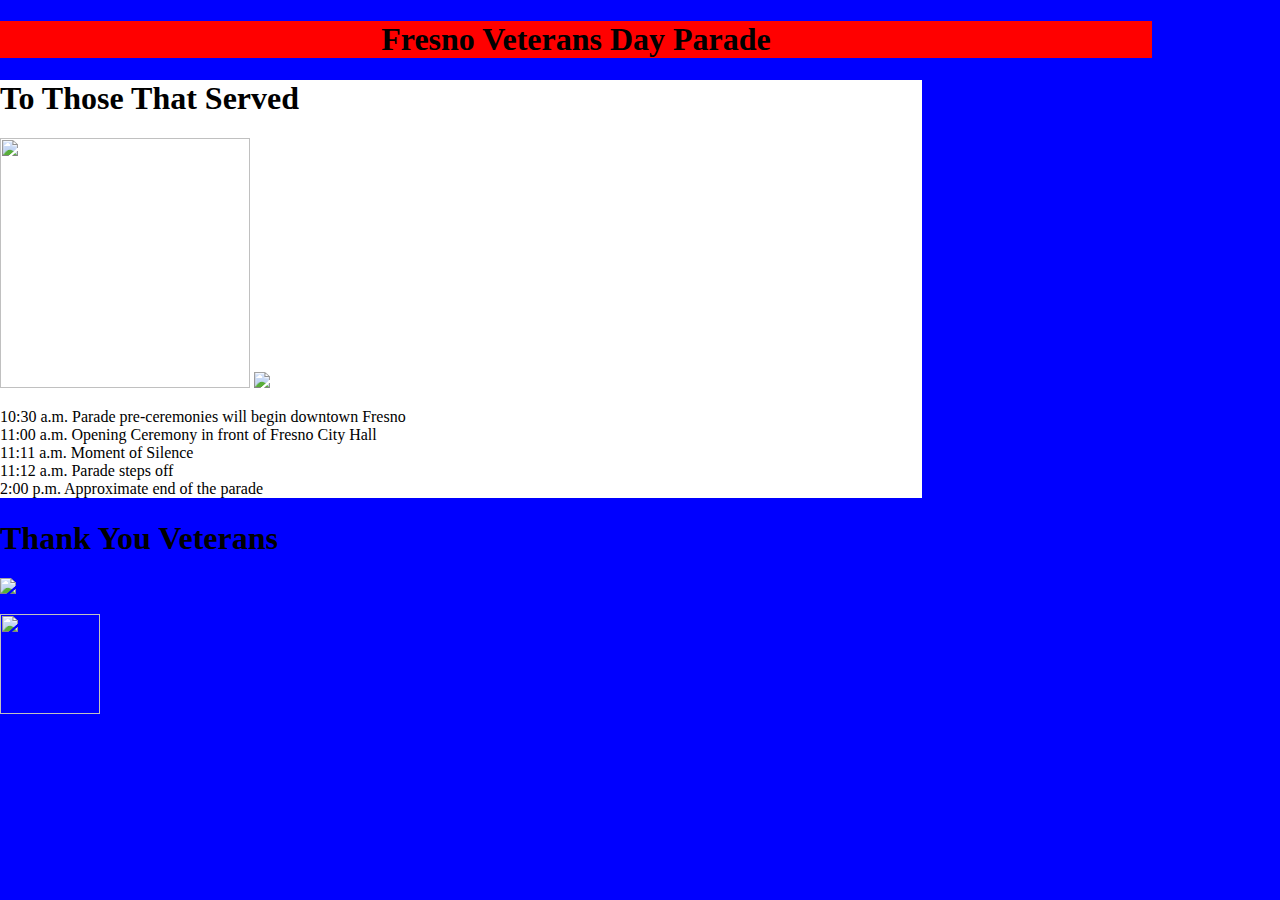
==== index.html @ f0411c07 "Added some sizes" ====
<!DOCTYPE html>
<html>
<head>
    <meta charset="utf-8"/>
    <meta name='viewport' content="width=device-width, initial-scale=1"/>
    <link rel='stylesheet' href="css/style.css"/>
</head>

<body>
    <header>
    <h1>Fresno Veterans Day Parade</h1>
    </header>
       
        
        
    <main>
       
       <h1> To Those That Served </h1>
       <img src="http://i.imgur.com/a069hEP.png"/ width="250" height="250">
       <img src="http://i.imgur.com/uVdpHmt.jpg"/>
       
       <p>
       <div>
           <li>10:30 a.m. Parade pre-ceremonies will begin downtown Fresno</li>
           <li>11:00 a.m. Opening Ceremony in front of Fresno City Hall</li>
           <li>11:11 a.m. Moment of Silence</li>
           <li>11:12 a.m. Parade steps off</li>
           <li>2:00 p.m. Approximate end of the parade</li>
        </div>
        </p>
    
    </main>
    <footer> <h1>Thank You Veterans</h1> </footer>
      <p>
          <img id="usa"src="http://i.imgur.com/2Eid1lZ.jpg?1"/>
      </p>
       
        <img id="tablemt" src="http://i.imgur.com/rsZQhMZ.jpg" width="100" height="100">
</body>

</html>
---- css/style.css ----
html 
body{
    background-color: blue;
    width: 90%;
    height: 90%;
    padding: 0;
    margin: 0;
}

main{
    background-color: white;
    width: 80%;
    height: 80%;
    padding: 0;
    margin: 0;
}

header{ 
        width: 100%;
        height: 100%;
        margin: 0;
        padding: 0;
        text-align: center;
        background-color: red;}
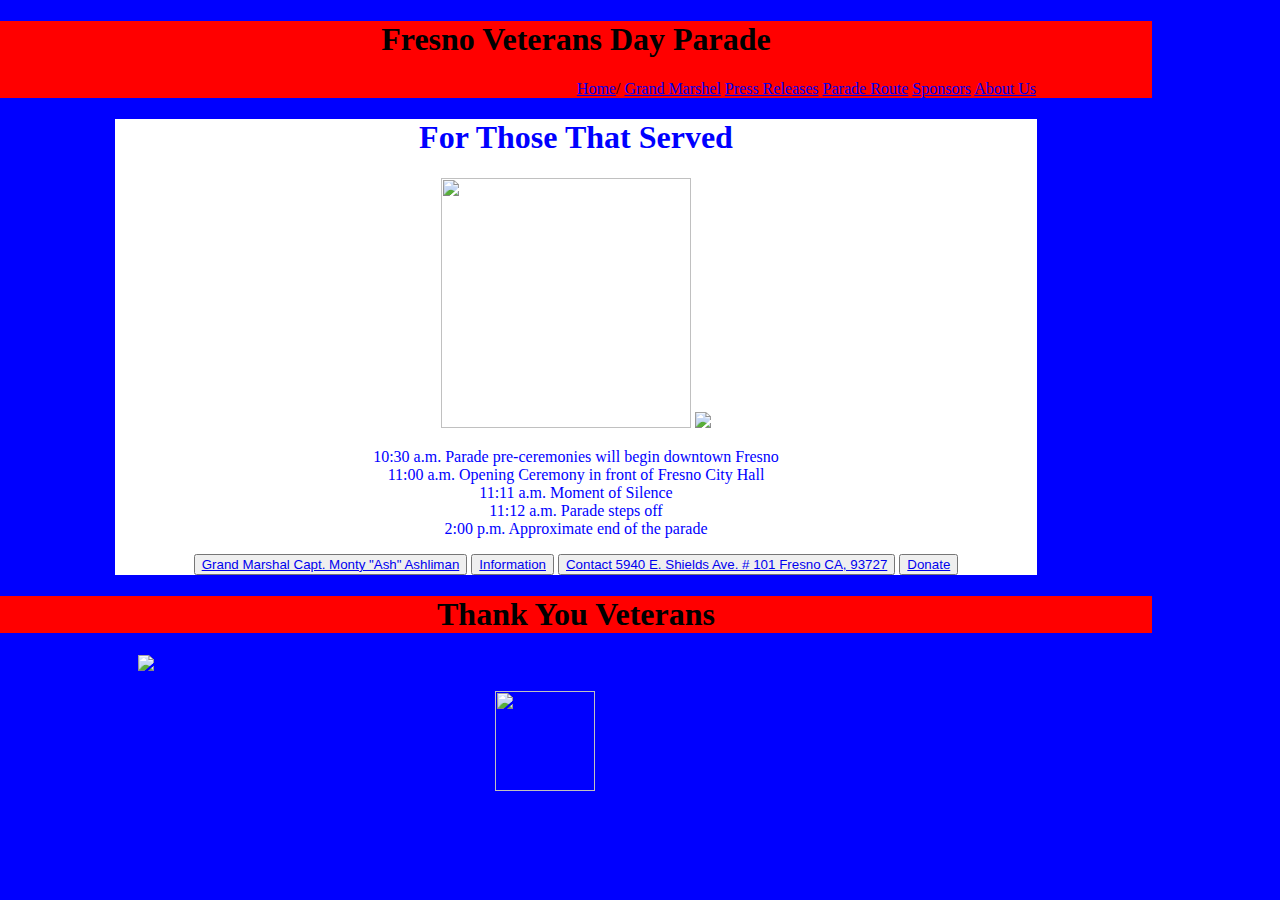
==== commit 30c7c083: "added to Donate" ====
--- a/index.html
+++ b/index.html
@@ -9,26 +9,52 @@
 <body>
     <header>
     <h1>Fresno Veterans Day Parade</h1>
+    <div>
+        <nav>
+            <a href="index.php">Home</a>/
+            <a href="grandmarshel.php">Grand Marshel</a>
+            <a href="press.php">Press Releases</a>
+            <a href="route.php">Parade Route</a>
+            <a href="sponsors.php">Sponsors</a>
+            <a href="about.php">About Us</a>
+                        
+        </nav>     
+    
+    </div>
     </header>
        
         
         
     <main>
        
-       <h1> To Those That Served </h1>
+       <h1> For Those That Served </h1>
        <img src="http://i.imgur.com/a069hEP.png"/ width="250" height="250">
        <img src="http://i.imgur.com/uVdpHmt.jpg"/>
        
        <p>
-       <div>
+    
            <li>10:30 a.m. Parade pre-ceremonies will begin downtown Fresno</li>
            <li>11:00 a.m. Opening Ceremony in front of Fresno City Hall</li>
            <li>11:11 a.m. Moment of Silence</li>
            <li>11:12 a.m. Parade steps off</li>
            <li>2:00 p.m. Approximate end of the parade</li>
-        </div>
+        
         </p>
     
+    <button> 
+             <a href="grandmarshal.php">Grand Marshal 
+             Capt. Monty "Ash" Ashliman</a> </button>
+             
+    <button>
+             <a href="otherdocs/2012paradeinfo.docx">Information  </a></button>
+    
+    <button> <a href="mailto:fresnovdp@gmail.com">  Contact 5940 E. Shields Ave. # 101 Fresno CA, 93727</a></button>
+            
+    <button> 
+            <a href="https://www.paypal.com/us/cgi-bin/webscr?cmd=_flow&SESSION=kA6npaI-XlnDIN03dCK3I5KQ9WW1UHcQ9El7C0gFYTPza1kV4g9Azfo8z7i&dispatch=5885d80a13c0db1f8e263663d3faee8d64ad11bbf4d2a5a1a0d303a50933f9b2">Donate</a>
+                          </button>             
+                           
+             
     </main>
     <footer> <h1>Thank You Veterans</h1> </footer>
       <p>
--- a/css/style.css
+++ b/css/style.css
@@ -7,14 +7,18 @@
     margin: 0;
 }
 
+div{margin-left: 40%;}
 main{
     background-color: white;
     width: 80%;
     height: 80%;
-    padding: 0;
-    margin: 0;
+    padding:0;
+    margin-left: 10%;
+    text-align: center;
+    color: blue;
+    
 }
-
+#timeline{text-align: center;}
 header{ 
         width: 100%;
         height: 100%;
@@ -22,3 +26,15 @@
         padding: 0;
         text-align: center;
         background-color: red;}
+
+footer{
+        width: 100%;
+        height: 10%;
+        margin: 0;
+        padding: 0;
+        background-color: red;
+        text-align: center;
+    
+} 
+#usa{margin-left: 12%;}
+#tablemt{margin-left: 43%}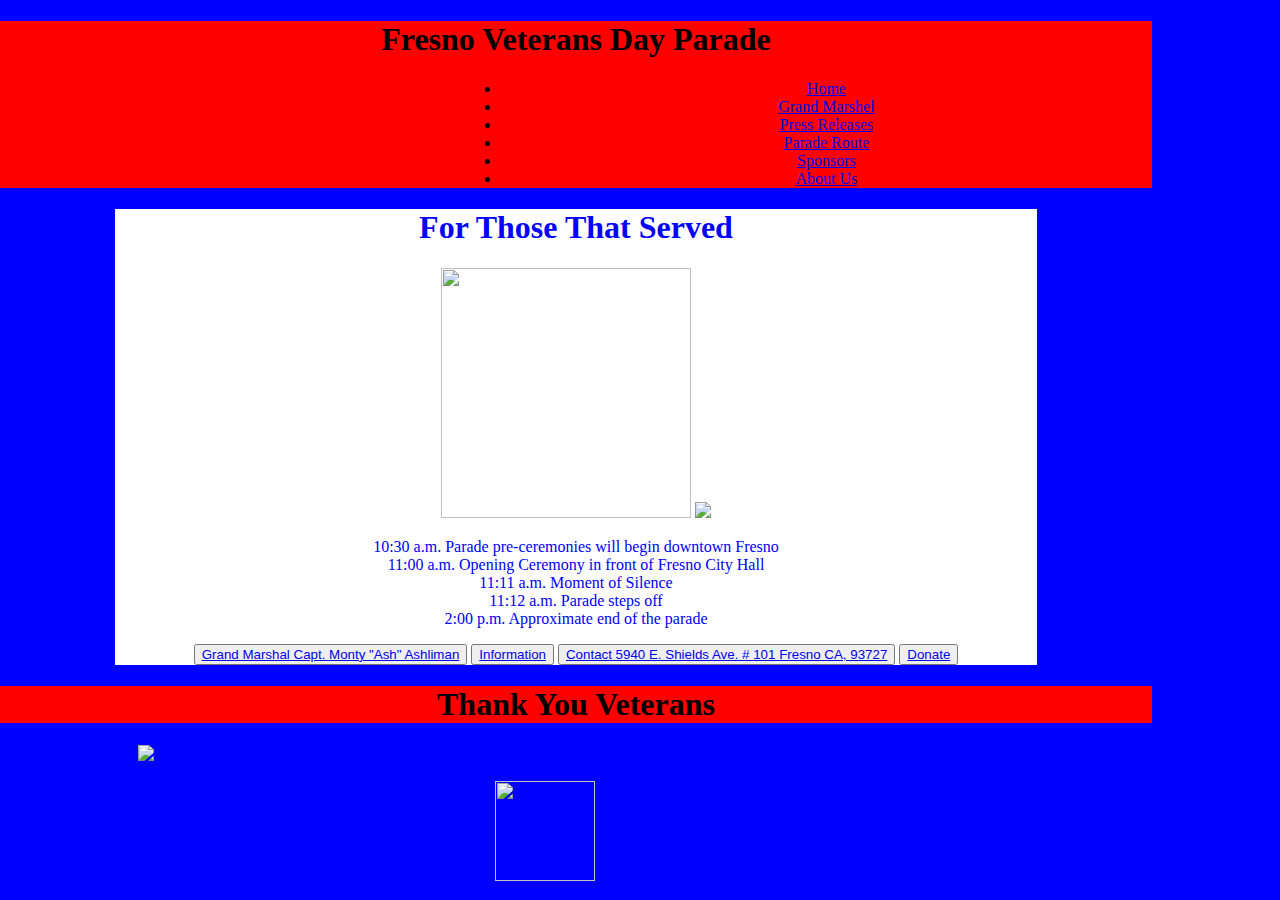
==== commit 4c3baa1d: "Merge remote-tracking branch 'refs/remotes/origin/master' into gh-pages" ====
--- a/index.html
+++ b/index.html
@@ -11,14 +11,31 @@
     <h1>Fresno Veterans Day Parade</h1>
     <div>
         <nav>
-            <a href="index.php">Home</a>/
-            <a href="grandmarshel.php">Grand Marshel</a>
-            <a href="press.php">Press Releases</a>
-            <a href="route.php">Parade Route</a>
-            <a href="sponsors.php">Sponsors</a>
-            <a href="about.php">About Us</a>
-                        
-        </nav>     
+           <ul>
+               <li>
+                   <a href="index.php">Home</a>
+               </li>
+               <li>
+                   <a href="grandmarshel.php">Grand Marshel</a>
+               </li>
+               <li>
+                   <a href="press.php">Press Releases</a>
+               </li>
+               <li>   
+                   <a href="route.php">Parade Route</a>
+               </li>
+               
+               <li>  
+                   <a href="sponsors.php">Sponsors</a>
+               </li>
+               
+               <li>
+                   <a href="about.php">About Us</a>
+               </li>
+               
+           </ul>             
+        </nav>   
+    <background= "http://i.imgur.com/uVdpHmt.jpg"/>
     
     </div>
     </header>
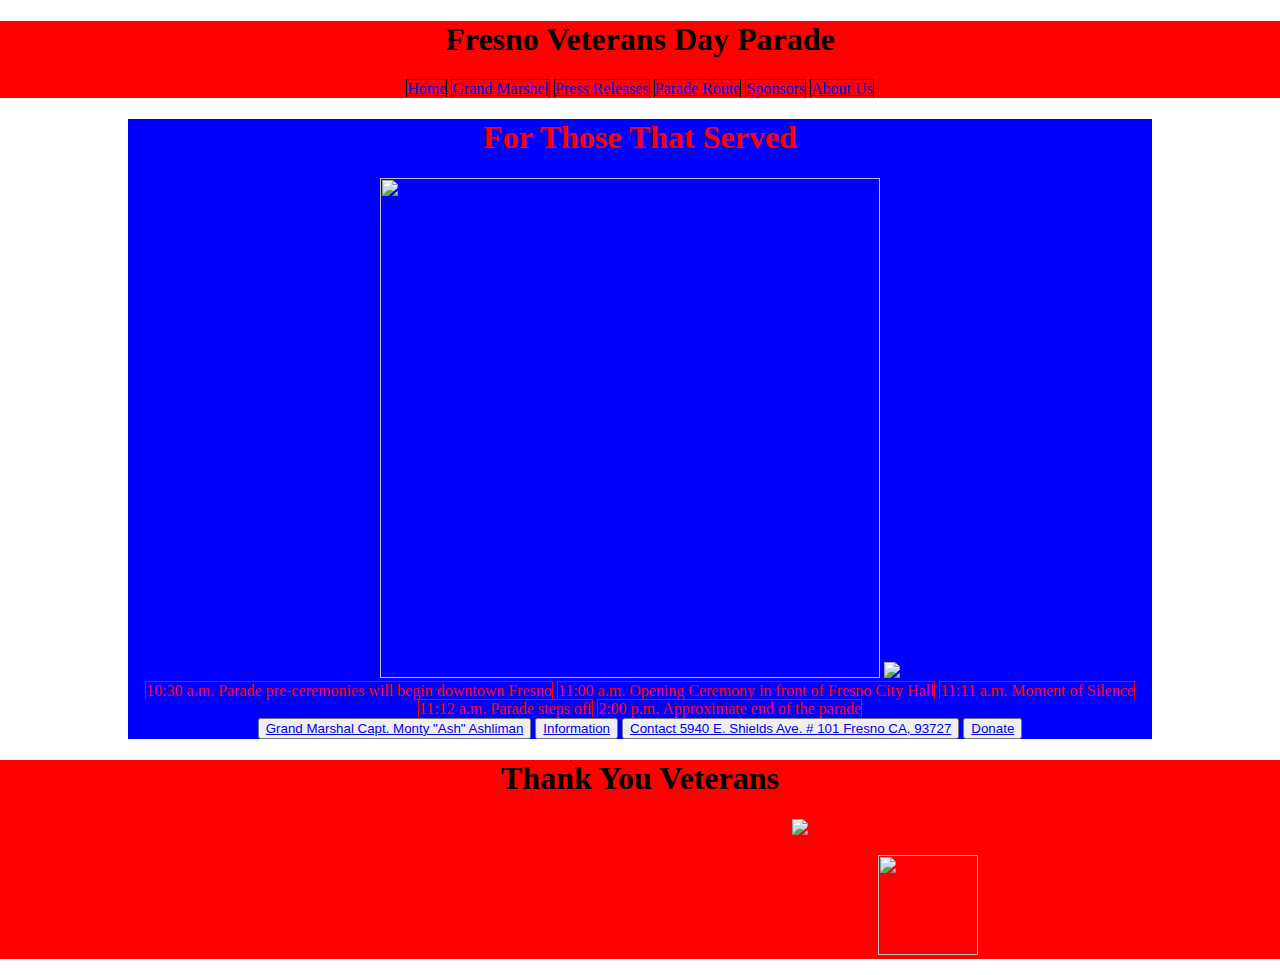
==== commit 0efab4b9: "adjustments made" ====
--- a/index.html
+++ b/index.html
@@ -4,81 +4,75 @@
     <meta charset="utf-8"/>
     <meta name='viewport' content="width=device-width, initial-scale=1"/>
     <link rel='stylesheet' href="css/style.css"/>
+    <title>fresnovdp</title>
+    
 </head>
 
-<body>
+<body>   
     <header>
     <h1>Fresno Veterans Day Parade</h1>
     <div>
         <nav>
            <ul>
-               <li>
-                   <a href="index.php">Home</a>
-               </li>
-               <li>
-                   <a href="grandmarshel.php">Grand Marshel</a>
-               </li>
-               <li>
-                   <a href="press.php">Press Releases</a>
-               </li>
-               <li>   
-                   <a href="route.php">Parade Route</a>
-               </li>
-               
-               <li>  
-                   <a href="sponsors.php">Sponsors</a>
-               </li>
-               
-               <li>
-                   <a href="about.php">About Us</a>
-               </li>
-               
+               <li><a href="index.php">Home</a></li>
+               <li><a href="grandmarshel.php">Grand Marshel</a></li>
+               <li><a href="press.php">Press Releases</a></li>
+               <li><a href="route.php">Parade Route</a></li>
+               <li><a href="sponsors.php">Sponsors</a></li>
+               <li><a href="about.php">About Us</a></li>
            </ul>             
-        </nav>   
-    <background= "http://i.imgur.com/uVdpHmt.jpg"/>
-    
+        </nav> 
     </div>
     </header>
        
-        
-        
     <main>
        
        <h1> For Those That Served </h1>
-       <img src="http://i.imgur.com/a069hEP.png"/ width="250" height="250">
-       <img src="http://i.imgur.com/uVdpHmt.jpg"/>
+
+       <img src="http://i.imgur.com/a069hEP.png"/ width="500" height="500">
+       <img src="http://i.imgur.com/uVdpHmt.jpg"/width"900" height="900">
        
-       <p>
+
+          <nav>
+              <ul>
+                   <li>10:30 a.m. Parade pre-ceremonies will begin downtown Fresno</li>
+                   <li>11:00 a.m. Opening Ceremony in front of Fresno City Hall</li>
+                   <li>11:11 a.m. Moment of Silence</li>
+                   <li>11:12 a.m. Parade steps off</li>
+                   <li>2:00 p.m. Approximate end of the parade</li> 
+              </ul>
+          </nav>
     
-           <li>10:30 a.m. Parade pre-ceremonies will begin downtown Fresno</li>
-           <li>11:00 a.m. Opening Ceremony in front of Fresno City Hall</li>
-           <li>11:11 a.m. Moment of Silence</li>
-           <li>11:12 a.m. Parade steps off</li>
-           <li>2:00 p.m. Approximate end of the parade</li>
-        
-        </p>
+          <button> 
+             <a href="grandmarshal.php">Grand Marshal 
+             Capt. Monty "Ash" Ashliman</a> 
+          </button>
+             
+          <button>
+             <a href="otherdocs/2012paradeinfo.docx">Information</a>
+          </button>
     
-    <button> 
-             <a href="grandmarshal.php">Grand Marshal 
-             Capt. Monty "Ash" Ashliman</a> </button>
-             
-    <button>
-             <a href="otherdocs/2012paradeinfo.docx">Information  </a></button>
+          <button> 
+            <a href="mailto:fresnovdp@gmail.com">Contact 5940 E. Shields Ave. # 101 Fresno CA, 93727</a>
+          </button>
+            
+          <button> 
+            <a href="https://www.paypal.com/us/cgi-bin/webscr?cmd=_flow&SESSION=kA6npaI-XlnDIN03dCK3I5KQ9WW1UHcQ9El7C0gFYTPza1kV4g9Azfo8z7i&dispatch=5885d80a13c0db1f8e263663d3faee8d64ad11bbf4d2a5a1a0d303a50933f9b2">Donate</a>
+          </button>             
+                  
+    </main>
     
-    <button> <a href="mailto:fresnovdp@gmail.com">  Contact 5940 E. Shields Ave. # 101 Fresno CA, 93727</a></button>
-            
-    <button> 
-            <a href="https://www.paypal.com/us/cgi-bin/webscr?cmd=_flow&SESSION=kA6npaI-XlnDIN03dCK3I5KQ9WW1UHcQ9El7C0gFYTPza1kV4g9Azfo8z7i&dispatch=5885d80a13c0db1f8e263663d3faee8d64ad11bbf4d2a5a1a0d303a50933f9b2">Donate</a>
-                          </button>             
-                           
-             
-    </main>
-    <footer> <h1>Thank You Veterans</h1> </footer>
-      <p>
-          <img id="usa"src="http://i.imgur.com/2Eid1lZ.jpg?1"/>
-      </p>
-       
-        <img id="tablemt" src="http://i.imgur.com/rsZQhMZ.jpg" width="100" height="100">
+    <footer> 
+          <h1>Thank You Veterans</h1> 
+          <p>
+            <img id="usa"src="http://i.imgur.com/2Eid1lZ.jpg?1"/>
+          </p>
+          <p>
+            <img id="tablemt" src="http://i.imgur.com/rsZQhMZ.jpg" width="100" height="100">
+          </p>
+    </footer>
+      
+
 </body>
 
 </html>--- a/css/style.css
+++ b/css/style.css
@@ -1,23 +1,30 @@
 html 
 body{
+    background-image: url(http://i.imgur.com/Py6I0rF.jpg);
+    width: 100%;
+    height: 100%;
+    padding: 0;
+    margin: 0;}
+
+main{
     background-color: blue;
-    width: 90%;
-    height: 90%;
-    padding: 0;
-    margin: 0;
-}
-
-div{margin-left: 40%;}
-main{
-    background-color: white;
     width: 80%;
-    height: 80%;
+    height: 100%;
     padding:0;
     margin-left: 10%;
     text-align: center;
-    color: blue;
-    
-}
+    color: red; }  
+
+h2{ text-shadow: -1px 0 black, 0 1px black, 1px 0 black, 0 -1px black; }
+
+nav ul { 
+        list-style: none;
+        padding: 0;
+        margin: 0;}
+nav li {display: inline;
+        border: solid;
+        border-width: 1px 1px 0 1px}
+
 #timeline{text-align: center;}
 header{ 
         width: 100%;
@@ -36,5 +43,5 @@
         text-align: center;
     
 } 
-#usa{margin-left: 12%;}
-#tablemt{margin-left: 43%}+#usa{margin-left: 25%;}
+#tablemt{margin-left: 45%}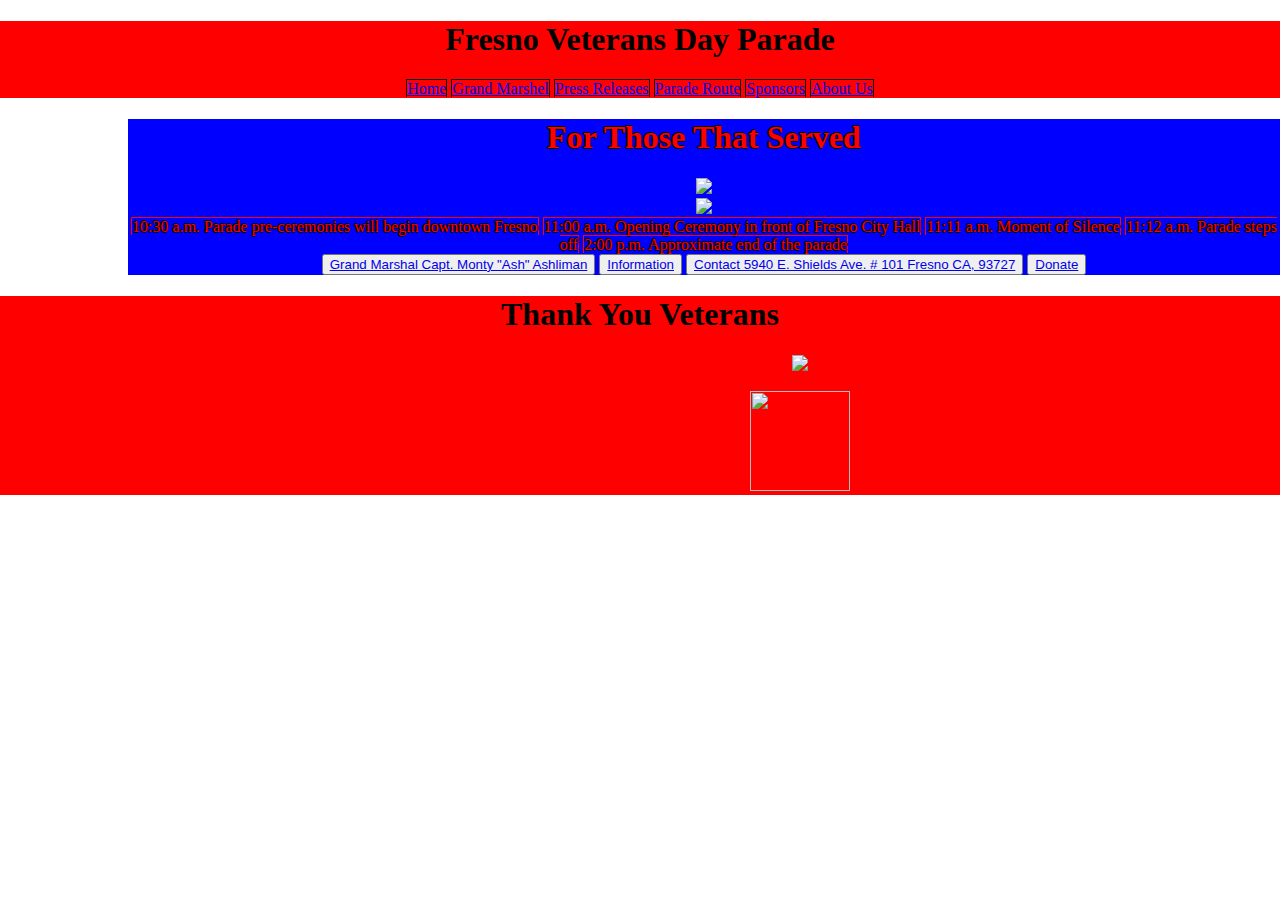
==== commit b7cacab7: "added a lot" ====
--- a/index.html
+++ b/index.html
@@ -29,10 +29,13 @@
        
        <h1> For Those That Served </h1>
 
-       <img src="http://i.imgur.com/a069hEP.png"/ width="500" height="500">
-       <img src="http://i.imgur.com/uVdpHmt.jpg"/width"900" height="900">
-       
-
+       <section>
+           <img id="image1" src="http://i.imgur.com/a069hEP.png" width"500"px height="500"px/>
+        </section>
+        <section>
+            <img id="image2" src="http://i.imgur.com/uVdpHmt.jpg" width"500" height="500"px/>
+       </section>
+    
           <nav>
               <ul>
                    <li>10:30 a.m. Parade pre-ceremonies will begin downtown Fresno</li>
--- a/css/style.css
+++ b/css/style.css
@@ -1,21 +1,24 @@
 html 
 body{
-    background-image: url(http://i.imgur.com/Py6I0rF.jpg);
+    background-color: white;
     width: 100%;
     height: 100%;
     padding: 0;
     margin: 0;}
 
+
+
 main{
     background-color: blue;
-    width: 80%;
+    width: 90%;
     height: 100%;
     padding:0;
     margin-left: 10%;
     text-align: center;
-    color: red; }  
+    color: red;
+    text-shadow: -1px 0 black, 0 1px black, 1px 0 black, 0 -1px black;
+    }  
 
-h2{ text-shadow: -1px 0 black, 0 1px black, 1px 0 black, 0 -1px black; }
 
 nav ul { 
         list-style: none;
@@ -23,7 +26,8 @@
         margin: 0;}
 nav li {display: inline;
         border: solid;
-        border-width: 1px 1px 0 1px}
+        border-width: 1px 1px 0 1px
+        }
 
 #timeline{text-align: center;}
 header{ 
@@ -34,6 +38,17 @@
         text-align: center;
         background-color: red;}
 
+/* aboutus */
+
+    #aboutus{
+            background-color: blue;
+            }
+    #theGMP{center: 
+            }
+    #GMH{background-color: orange; }
+
+
+
 footer{
         width: 100%;
         height: 10%;
@@ -41,7 +56,6 @@
         padding: 0;
         background-color: red;
         text-align: center;
-    
-} 
-#usa{margin-left: 25%;}
-#tablemt{margin-left: 45%}+        #usa{margin-left: 25%;}
+        #tablemt{margin-left: 25%}
+
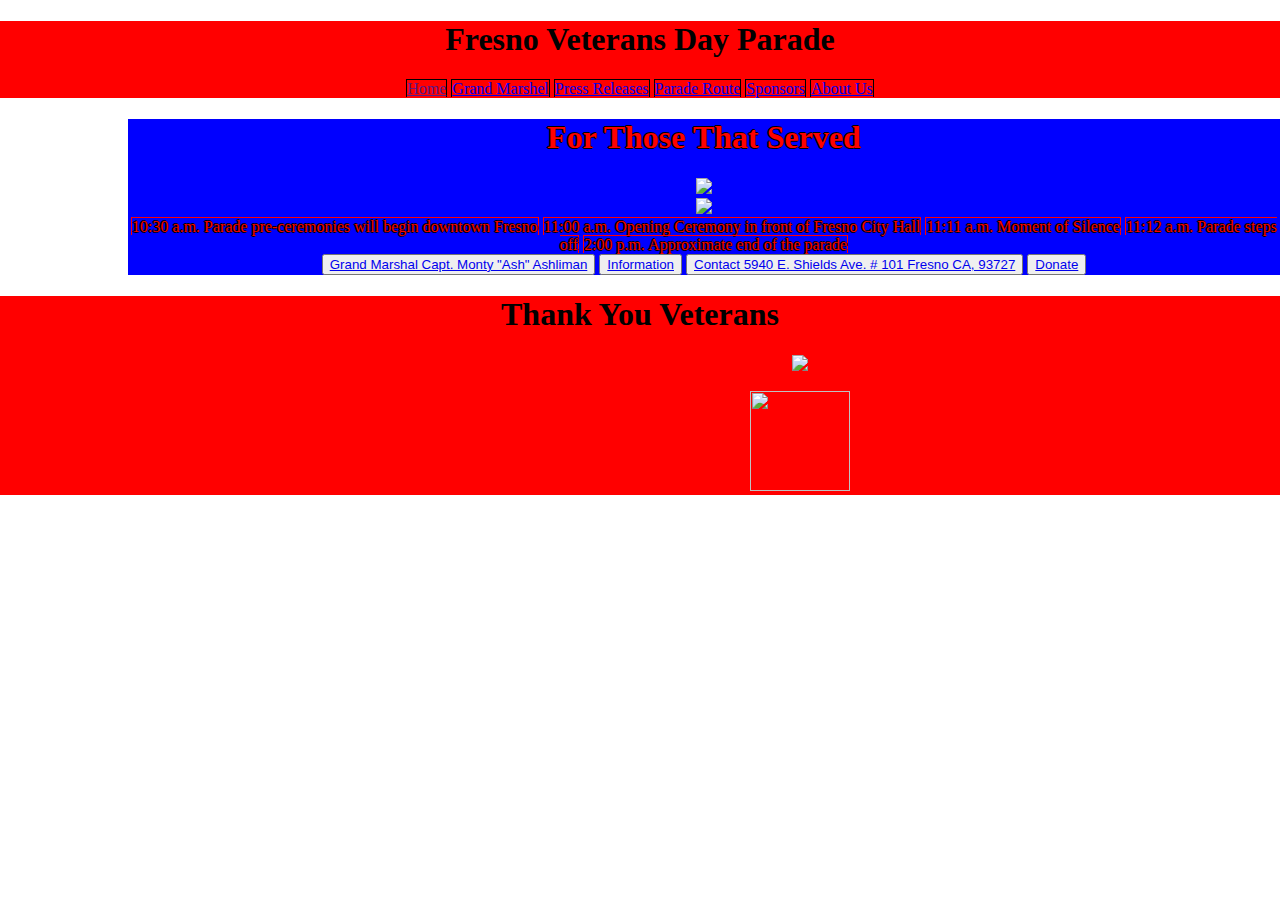
==== commit a9a3f9b7: "Add some links" ====
--- a/index.html
+++ b/index.html
@@ -14,12 +14,12 @@
     <div>
         <nav>
            <ul>
-               <li><a href="index.php">Home</a></li>
+               <li><a href="">Home</a></li>
                <li><a href="grandmarshel.php">Grand Marshel</a></li>
                <li><a href="press.php">Press Releases</a></li>
                <li><a href="route.php">Parade Route</a></li>
                <li><a href="sponsors.php">Sponsors</a></li>
-               <li><a href="about.php">About Us</a></li>
+               <li><a href="http://geekwise-michael-najera.github.io/fresnovdp/About%20Us.html">About Us</a></li>
            </ul>             
         </nav> 
     </div>
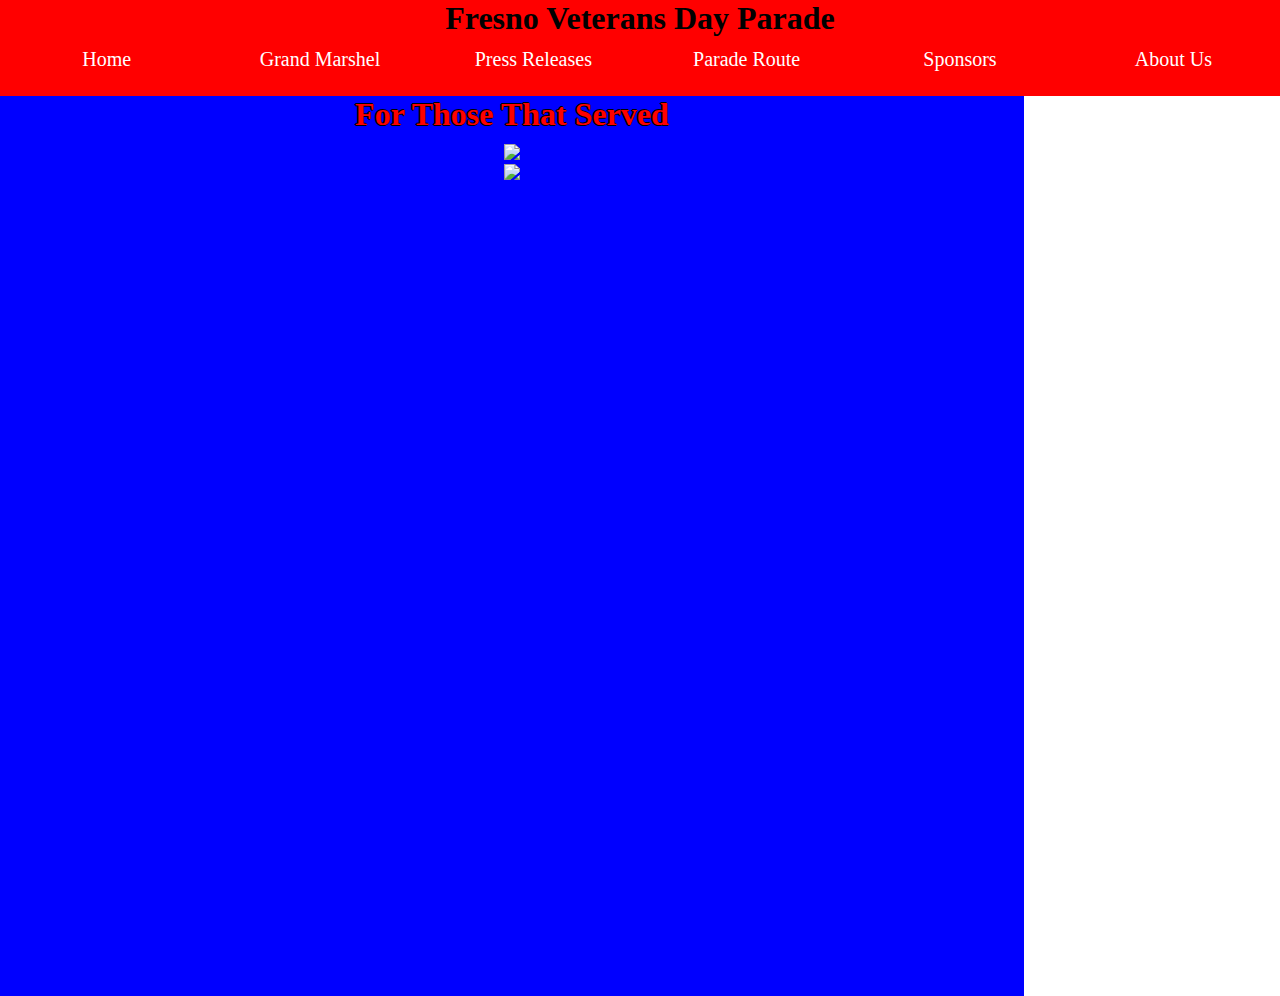
==== commit adafe877: "Merge remote-tracking branch 'refs/remotes/origin/master' into gh-pages" ====
--- a/index.html
+++ b/index.html
@@ -11,20 +11,19 @@
 <body>   
     <header>
     <h1>Fresno Veterans Day Parade</h1>
-    <div>
         <nav>
            <ul>
                <li><a href="">Home</a></li>
-               <li><a href="grandmarshel.php">Grand Marshel</a></li>
+               <li><a href="grandmarshal.php">Grand Marshel</a></li>
                <li><a href="press.php">Press Releases</a></li>
-               <li><a href="route.php">Parade Route</a></li>
+               <li><a href="paraderoute.php">Parade Route</a></li>
                <li><a href="sponsors.php">Sponsors</a></li>
-               <li><a href="http://geekwise-michael-najera.github.io/fresnovdp/About%20Us.html">About Us</a></li>
+               <li><a href="aboutus.php">About Us</a></li>
            </ul>             
         </nav> 
-    </div>
     </header>
        
+
     <main>
        
        <h1> For Those That Served </h1>
@@ -35,6 +34,7 @@
         <section>
             <img id="image2" src="http://i.imgur.com/uVdpHmt.jpg" width"500" height="500"px/>
        </section>
+<!--
     
           <nav>
               <ul>
@@ -75,6 +75,7 @@
           </p>
     </footer>
       
+-->
 
 </body>
 
--- a/css/style.css
+++ b/css/style.css
@@ -1,61 +1,72 @@
-html 
-body{
-    background-color: white;
+html,body{
     width: 100%;
     height: 100%;
     padding: 0;
-    margin: 0;}
+    margin: 0;
+    box-sizing: border-box;
+    
+}
 
+header{
+    margin: 0;
+    padding: 0;
+    text-align: center;
+    width: 100%;
+    height: 6rem;
+    background-color: red;
+}
+h1{
+    margin: 0;
+    padding: 0;
+    height: 3rem;
+    width: 100%;
+}
+
+nav{ 
+    padding: 0;
+    margin: 0;
+    
+    }
+nav> ul{ 
+    padding: 0;
+    margin: 0;
+    height: 90px;
+    
+}
+nav>ul>li{
+        display:inline;
+        padding: 0;
+        margin: 0;
+        width: calc(100%/6); 
+        float:left;
+}
+a{
+    color: #fff;
+    font-size: 20px;
+    text-decoration: none;
+    
+}
+a:hover{
+    text-decoration:underline;
+}
 
 
 main{
     background-color: blue;
-    width: 90%;
+    width: 80%;
     height: 100%;
     padding:0;
-    margin-left: 10%;
     text-align: center;
     color: red;
     text-shadow: -1px 0 black, 0 1px black, 1px 0 black, 0 -1px black;
     }  
+#sec1{ 
+    }
 
+#sec2{
+    
+}
 
-nav ul { 
-        list-style: none;
-        padding: 0;
-        margin: 0;}
-nav li {display: inline;
-        border: solid;
-        border-width: 1px 1px 0 1px
-        }
-
-#timeline{text-align: center;}
-header{ 
-        width: 100%;
-        height: 100%;
-        margin: 0;
-        padding: 0;
-        text-align: center;
-        background-color: red;}
 
 /* aboutus */
 
-    #aboutus{
-            background-color: blue;
-            }
-    #theGMP{center: 
-            }
-    #GMH{background-color: orange; }
-
-
-
-footer{
-        width: 100%;
-        height: 10%;
-        margin: 0;
-        padding: 0;
-        background-color: red;
-        text-align: center;
-        #usa{margin-left: 25%;}
-        #tablemt{margin-left: 25%}
-
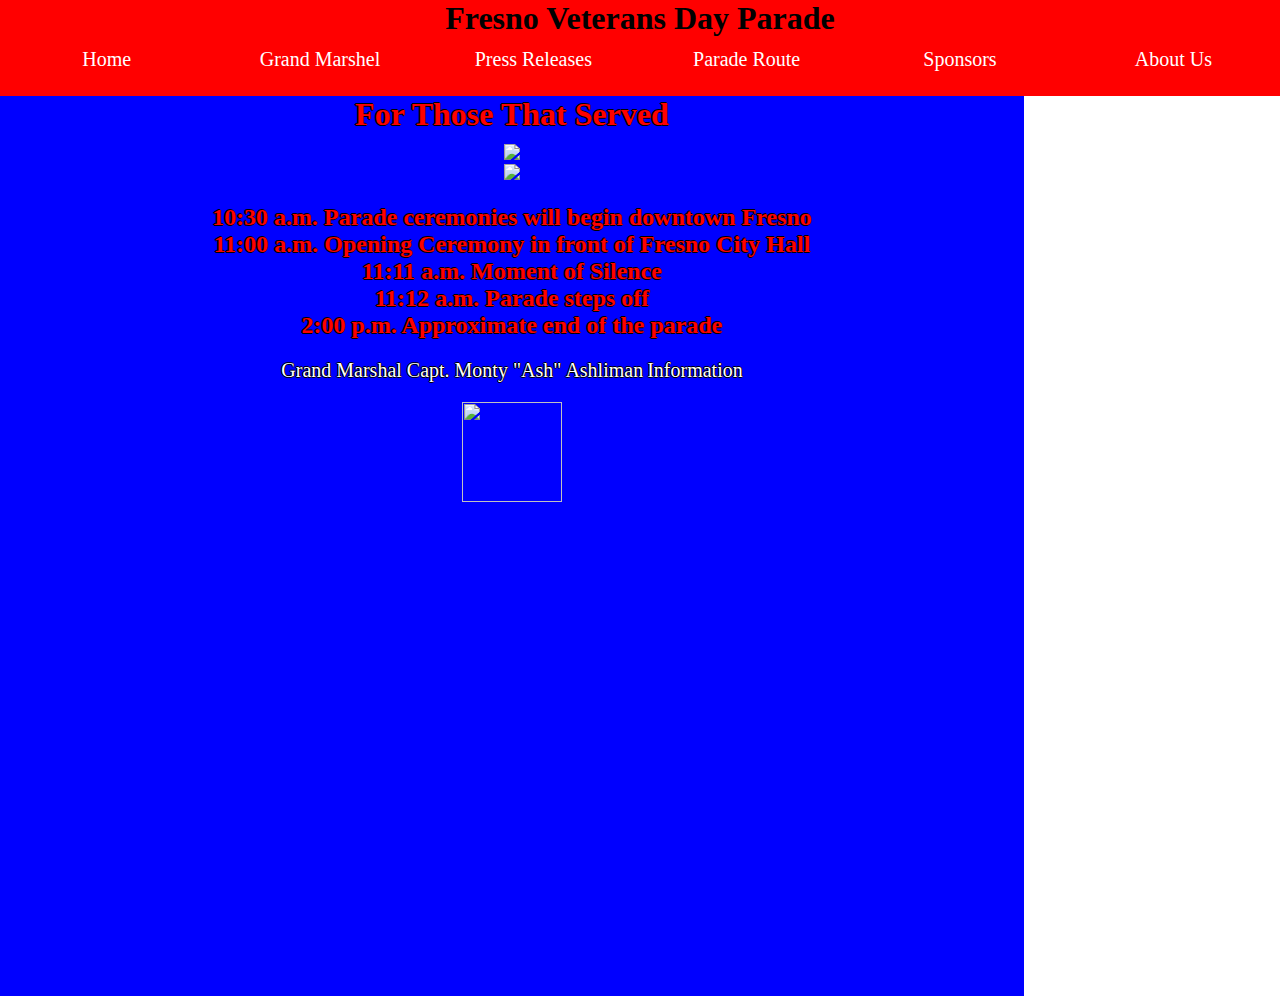
==== commit ff60271b: "corrected items" ====
--- a/index.html
+++ b/index.html
@@ -15,10 +15,10 @@
            <ul>
                <li><a href="">Home</a></li>
                <li><a href="grandmarshal.php">Grand Marshel</a></li>
-               <li><a href="press.php">Press Releases</a></li>
-               <li><a href="paraderoute.php">Parade Route</a></li>
-               <li><a href="sponsors.php">Sponsors</a></li>
-               <li><a href="aboutus.php">About Us</a></li>
+               <li><a href="pressreleases.html">Press Releases</a></li>
+               <li><a href="paraderoute.html">Parade Route</a></li>
+               <li><a href="sponsors.html">Sponsors</a></li>
+               <li><a href="aboutus.html">About Us</a></li>
            </ul>             
         </nav> 
     </header>
@@ -28,12 +28,55 @@
        
        <h1> For Those That Served </h1>
 
+       <section id="sec1">
+           <img src="http://i.imgur.com/a069hEP.png" width"500"px height="500"px/>
+        </section>
+        <section id="sec2">
+            <img src="http://i.imgur.com/uVdpHmt.jpg" width"500" height="500"px/>
+       </section>
+       
+       <section id"sec3">
+          
+          
+         <h2>
+             <li>10:30 a.m. Parade         ceremonies will begin     downtown Fresno
+             </li>
+             <li>
+                 11:00 a.m. Opening Ceremony in front of Fresno City Hall
+             </li>
+                   
+             <li>
+                 11:11 a.m. Moment of    Silence
+             </li>
+                  
+             <li>
+                 11:12 a.m. Parade steps off 
+             </li>
+             <li> 
+                 2:00 p.m. Approximate end of the parade
+             </li>
+        </h2> 
+           
+       </section>
        <section>
-           <img id="image1" src="http://i.imgur.com/a069hEP.png" width"500"px height="500"px/>
-        </section>
-        <section>
-            <img id="image2" src="http://i.imgur.com/uVdpHmt.jpg" width"500" height="500"px/>
+           <a href="grandmarshal.php">Grand Marshal 
+             Capt. Monty "Ash" Ashliman</a>
+           
+           <a href="otherdocs/2012paradeinfo.docx">Information</a>
+           
+           <a href=https://www.paypalobjects.com/en_US/i/scr/pixel.gif" width="1" height="1>Donate</a>
+           
        </section>
+    
+    <footer id=sec4> 
+          <h1>Thank You Veterans</h1> 
+          <p>
+            <img id="usa"src="http://i.imgur.com/2Eid1lZ.jpg?1"/>
+          </p>
+          <p>
+            <img id="tablemt" src="http://i.imgur.com/rsZQhMZ.jpg" width="100" height="100">
+          </p>
+    </footer>  
 <!--
     
           <nav>
